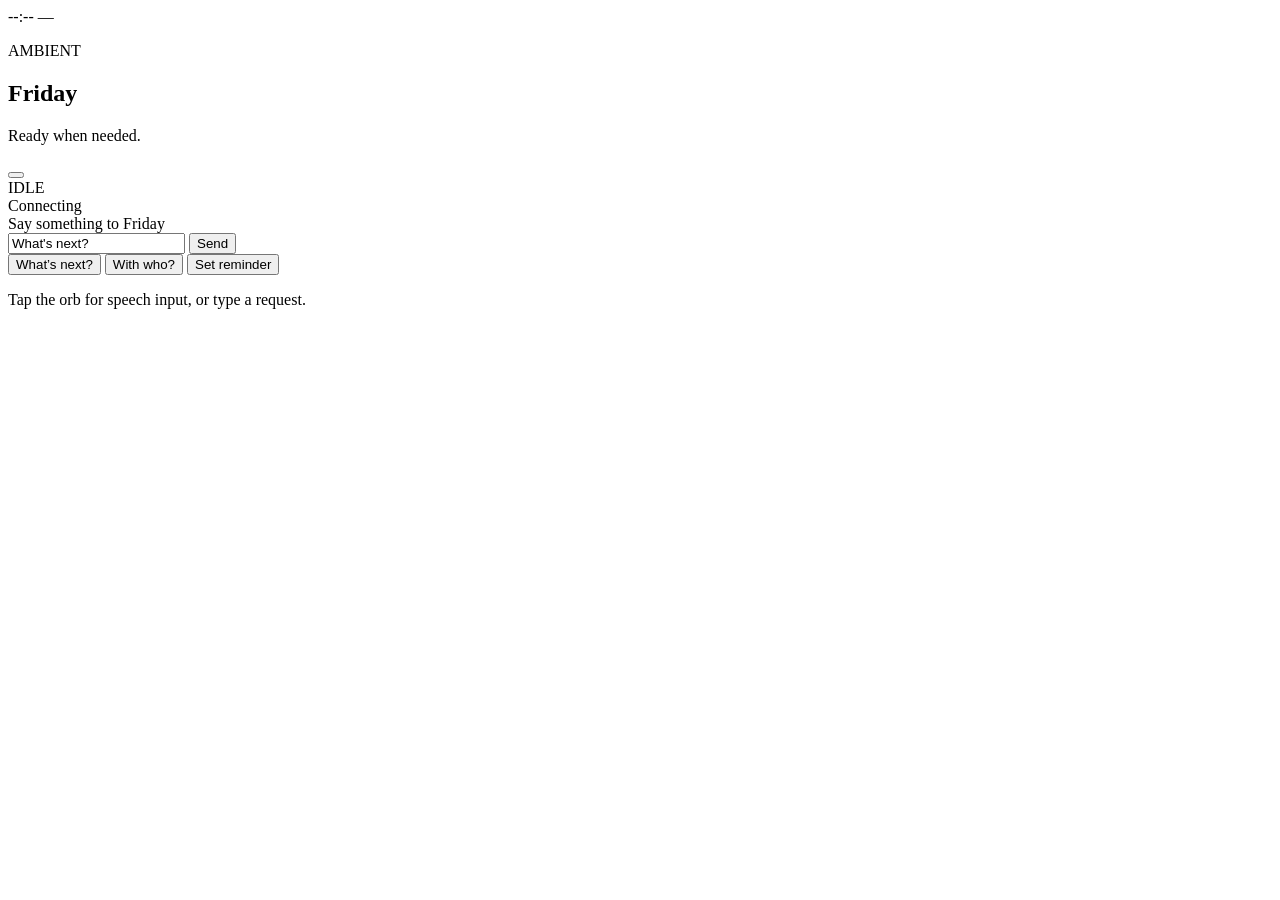
==== backend/app/static/index.html @ cdce260f "Initial Friday ESP32-P4 assistant MVP" ====
<!doctype html>
<html lang="en">
  <head>
    <meta charset="utf-8">
    <meta name="viewport" content="width=device-width, initial-scale=1">
    <title>Friday device simulator</title>
    <link rel="stylesheet" href="/static/styles.css">
  </head>
  <body>
    <main class="workbench">
      <section class="device" aria-label="Friday 720 by 720 device simulator">
        <div class="screen" id="screen" data-state="idle">
          <div class="ambient" aria-hidden="true">
            <time id="clock">--:--</time>
            <span id="date">—</span>
          </div>

          <div class="scene" id="scene" aria-live="polite">
            <div class="scene-copy">
              <p class="eyebrow" id="eyebrow">AMBIENT</p>
              <h1 id="scene-title">Friday</h1>
              <p id="scene-subtitle">Ready when needed.</p>
            </div>
            <div class="scene-items" id="scene-items"></div>
          </div>

          <button class="orb" id="orb" type="button" aria-label="Activate Friday">
            <span class="orb-core"></span>
            <span class="orb-ring ring-one"></span>
            <span class="orb-ring ring-two"></span>
          </button>

          <div class="status" id="status">IDLE</div>
          <div class="transcript" id="transcript" aria-live="polite"></div>
        </div>
      </section>

      <section class="console" aria-label="Simulator controls">
        <div class="connection">
          <span class="connection-dot" id="connection-dot"></span>
          <span id="connection-label">Connecting</span>
        </div>
        <form id="utterance-form">
          <label for="utterance">Say something to Friday</label>
          <div class="input-row">
            <input id="utterance" autocomplete="off" value="What's next?">
            <button type="submit">Send</button>
          </div>
        </form>
        <div class="suggestions" aria-label="Example requests">
          <button type="button" data-utterance="What's next?">What’s next?</button>
          <button type="button" data-utterance="With who?">With who?</button>
          <button type="button" data-utterance="Remind me at noon to prepare">Set reminder</button>
        </div>
        <p class="hint" id="speech-hint">Tap the orb for speech input, or type a request.</p>
      </section>
    </main>
    <script src="/static/app.js"></script>
  </body>
</html>
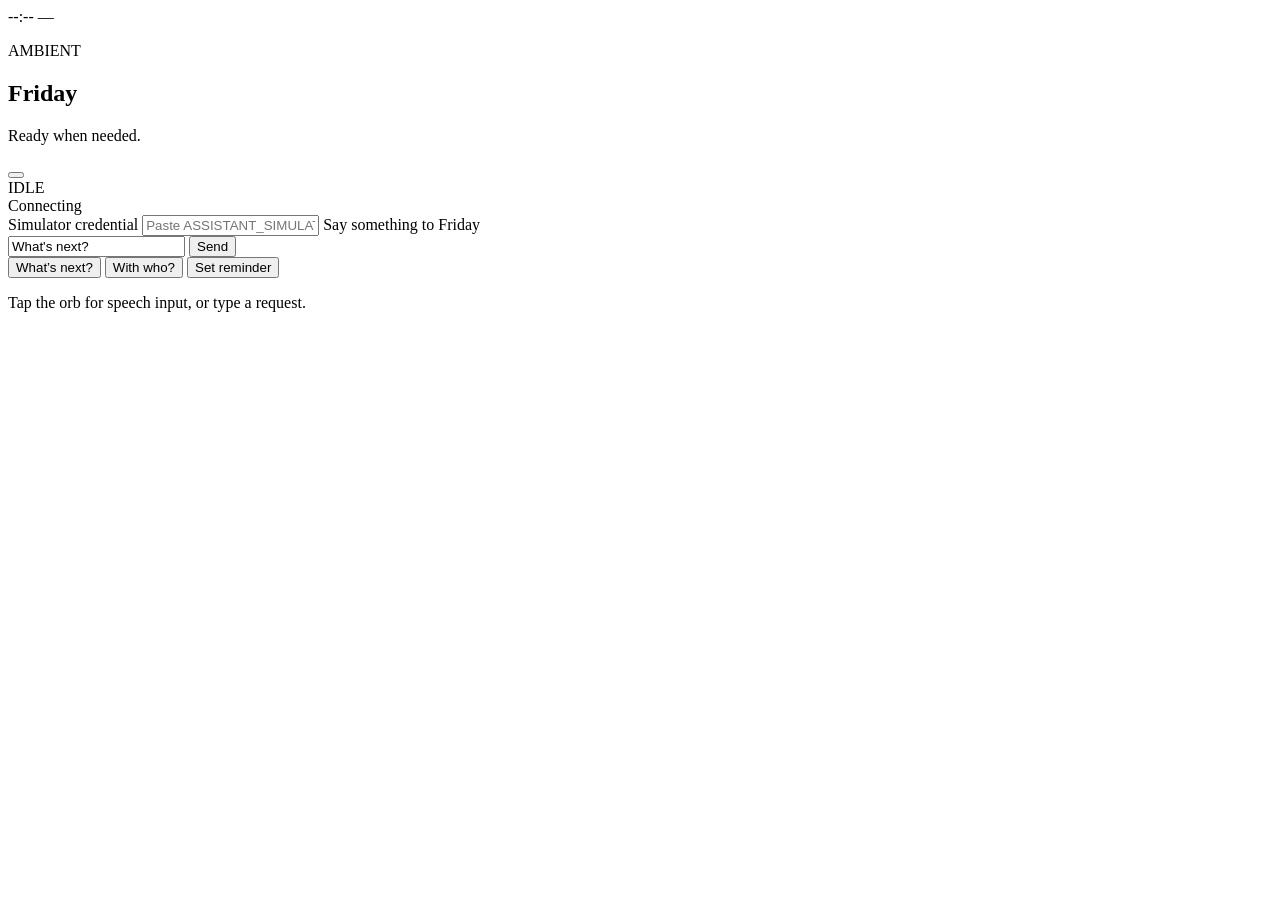
==== commit f408900b: "Harden device transport and reminder delivery" ====
--- a/backend/app/static/index.html
+++ b/backend/app/static/index.html
@@ -41,6 +41,9 @@
           <span id="connection-label">Connecting</span>
         </div>
         <form id="utterance-form">
+          <label for="simulator-token">Simulator credential</label>
+          <input id="simulator-token" type="password" autocomplete="off"
+                 placeholder="Paste ASSISTANT_SIMULATOR_TOKEN">
           <label for="utterance">Say something to Friday</label>
           <div class="input-row">
             <input id="utterance" autocomplete="off" value="What's next?">
@@ -58,4 +61,3 @@
     <script src="/static/app.js"></script>
   </body>
 </html>
-
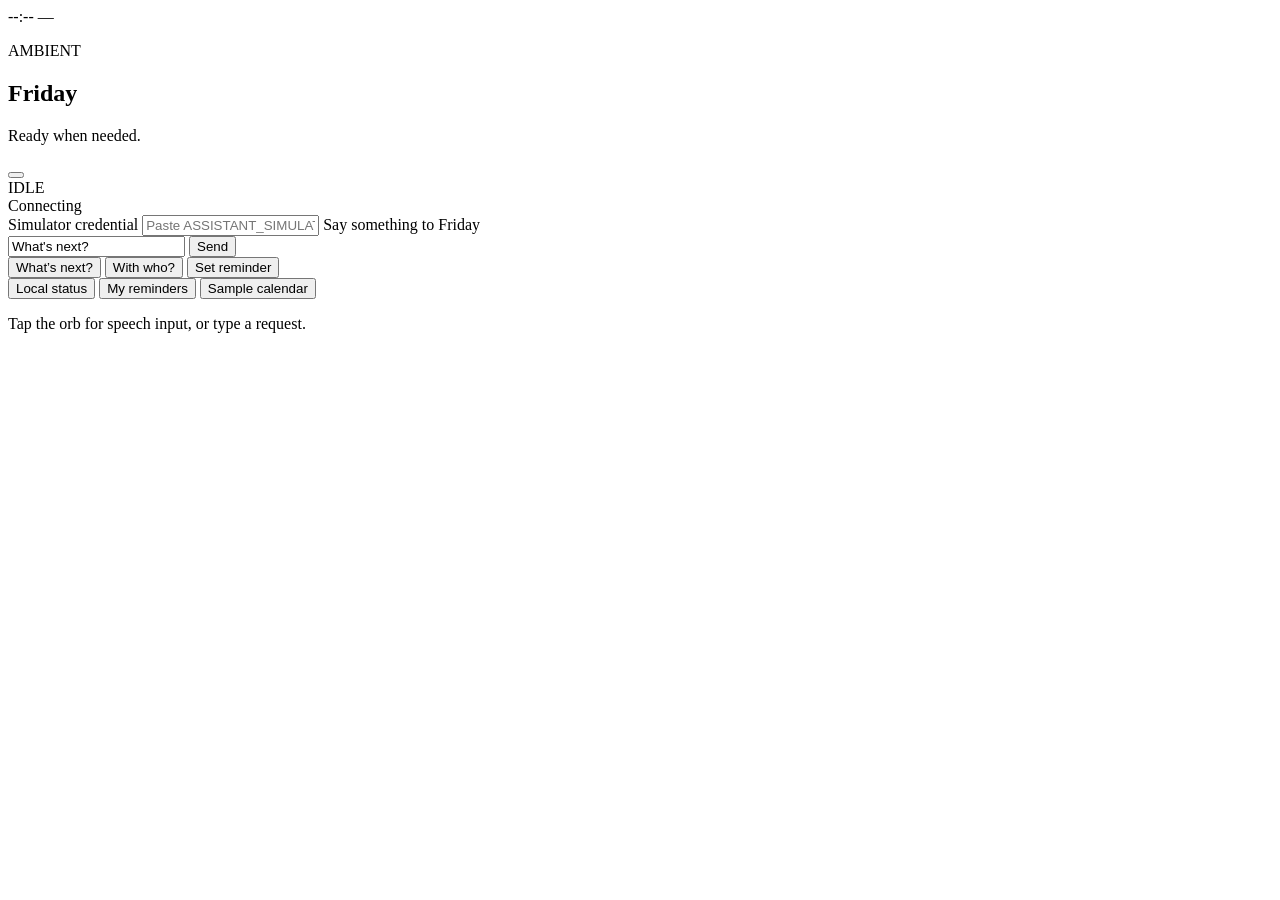
==== commit 63266845: "Harden Friday delivery and voice recovery with contextual scenes" ====
--- a/backend/app/static/index.html
+++ b/backend/app/static/index.html
@@ -22,6 +22,7 @@
               <p id="scene-subtitle">Ready when needed.</p>
             </div>
             <div class="scene-items" id="scene-items"></div>
+            <div class="scene-actions" id="scene-actions" aria-label="Contextual actions"></div>
           </div>
 
           <button class="orb" id="orb" type="button" aria-label="Activate Friday">
@@ -55,6 +56,11 @@
           <button type="button" data-utterance="With who?">With who?</button>
           <button type="button" data-utterance="Remind me at noon to prepare">Set reminder</button>
         </div>
+        <div class="suggestions" aria-label="Local views">
+          <button type="button" data-action="status">Local status</button>
+          <button type="button" data-action="reminders">My reminders</button>
+          <button type="button" data-action="calendar">Sample calendar</button>
+        </div>
         <p class="hint" id="speech-hint">Tap the orb for speech input, or type a request.</p>
       </section>
     </main>
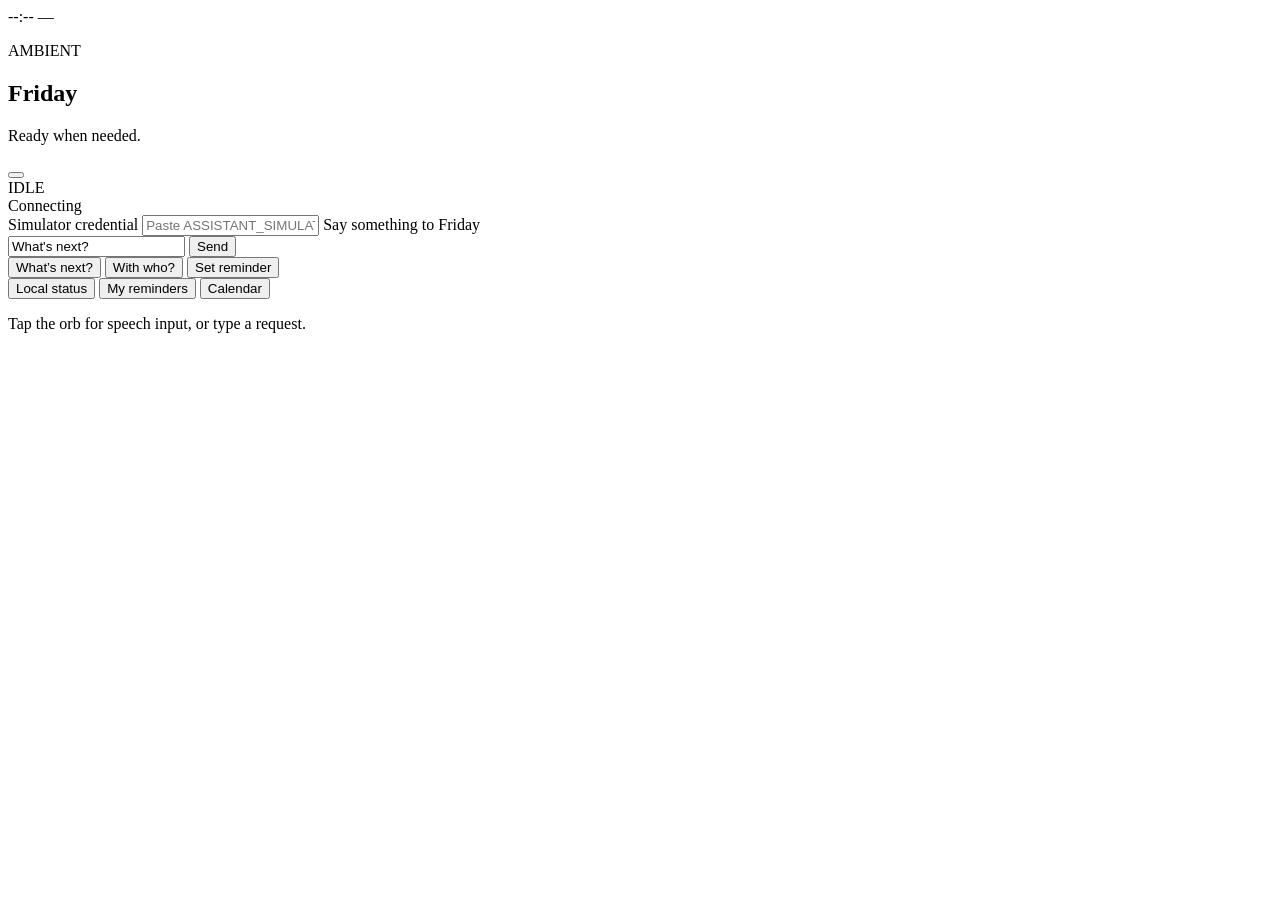
==== commit f28c7237: "Add read-only Google Calendar with contextual scenes and private OAuth setup" ====
--- a/backend/app/static/index.html
+++ b/backend/app/static/index.html
@@ -59,7 +59,7 @@
         <div class="suggestions" aria-label="Local views">
           <button type="button" data-action="status">Local status</button>
           <button type="button" data-action="reminders">My reminders</button>
-          <button type="button" data-action="calendar">Sample calendar</button>
+          <button type="button" data-action="calendar">Calendar</button>
         </div>
         <p class="hint" id="speech-hint">Tap the orb for speech input, or type a request.</p>
       </section>
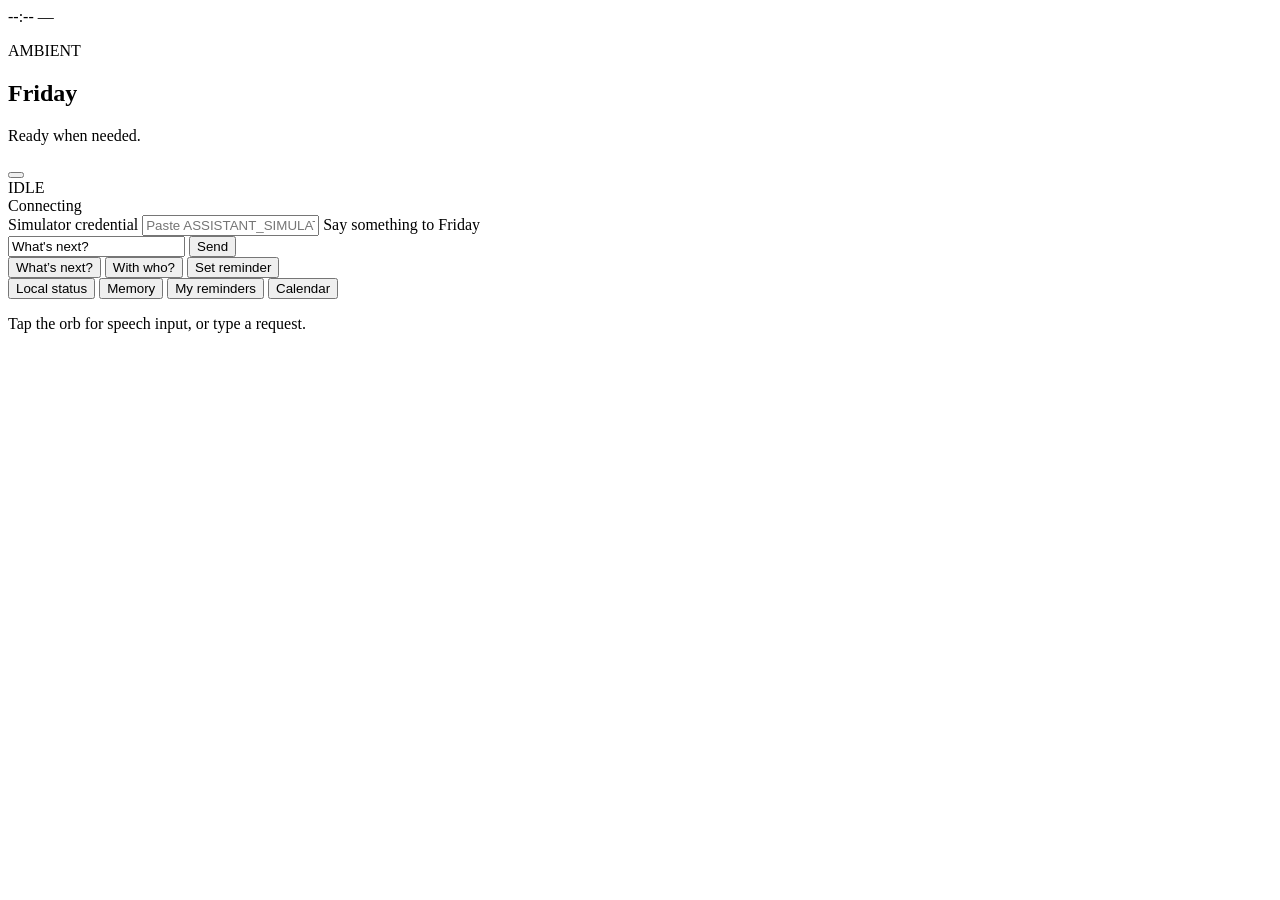
==== commit 28d968c5: "Add explicit memory and Spotify timed lyrics with native display guards" ====
--- a/backend/app/static/index.html
+++ b/backend/app/static/index.html
@@ -58,6 +58,7 @@
         </div>
         <div class="suggestions" aria-label="Local views">
           <button type="button" data-action="status">Local status</button>
+          <button type="button" data-action="memories">Memory</button>
           <button type="button" data-action="reminders">My reminders</button>
           <button type="button" data-action="calendar">Calendar</button>
         </div>
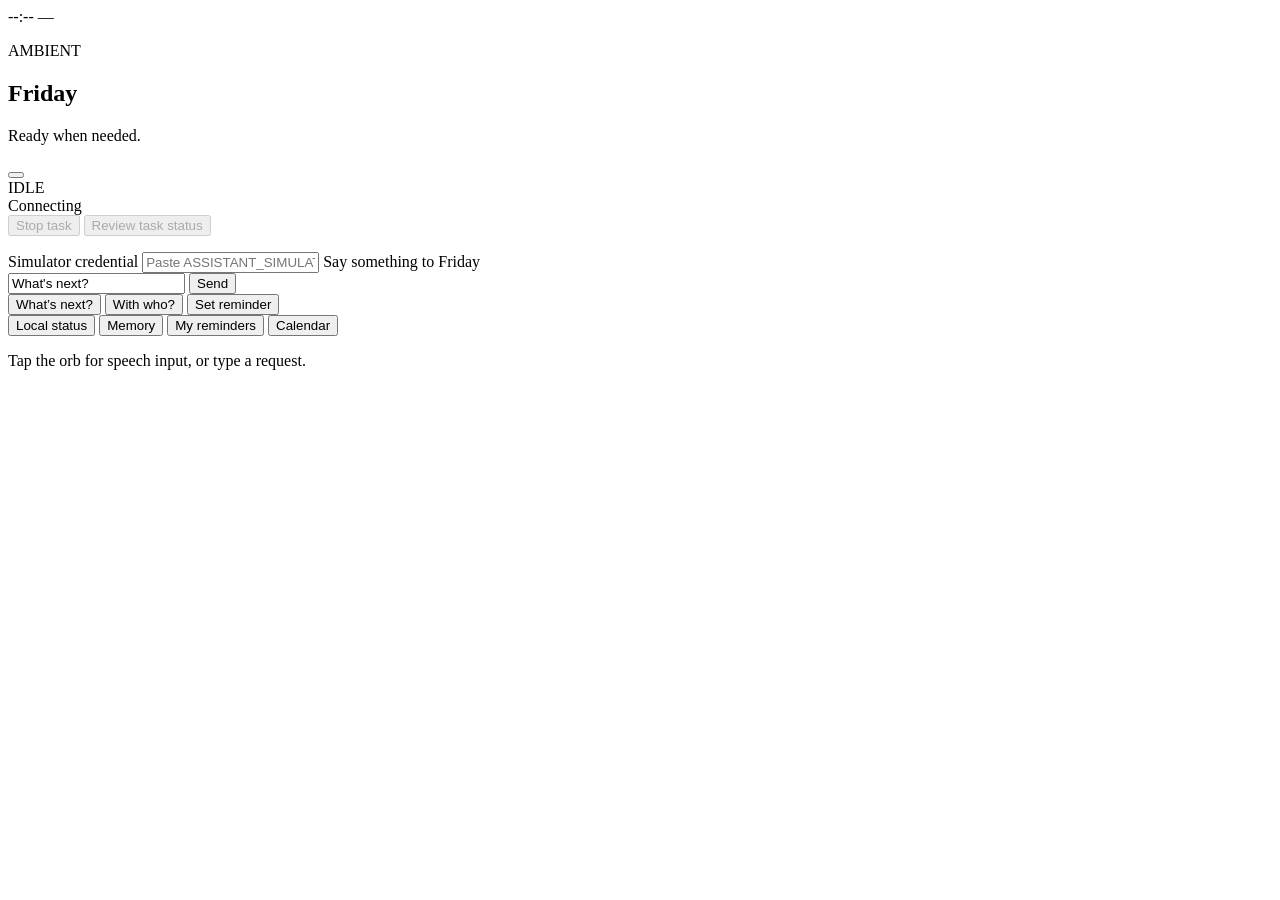
==== commit 8368be6a: "Add scoped agent execution revocation and honest client Stop deadlines" ====
--- a/backend/app/static/index.html
+++ b/backend/app/static/index.html
@@ -41,6 +41,11 @@
           <span class="connection-dot" id="connection-dot"></span>
           <span id="connection-label">Connecting</span>
         </div>
+        <div class="suggestions" aria-label="Execution control">
+          <button type="button" id="execution-stop" disabled>Stop task</button>
+          <button type="button" id="execution-status" disabled>Review task status</button>
+        </div>
+        <p class="hint" id="execution-notice" role="status" aria-live="polite"></p>
         <form id="utterance-form">
           <label for="simulator-token">Simulator credential</label>
           <input id="simulator-token" type="password" autocomplete="off"
@@ -65,6 +70,7 @@
         <p class="hint" id="speech-hint">Tap the orb for speech input, or type a request.</p>
       </section>
     </main>
+    <script src="/static/execution_stop.js"></script>
     <script src="/static/app.js"></script>
   </body>
 </html>
